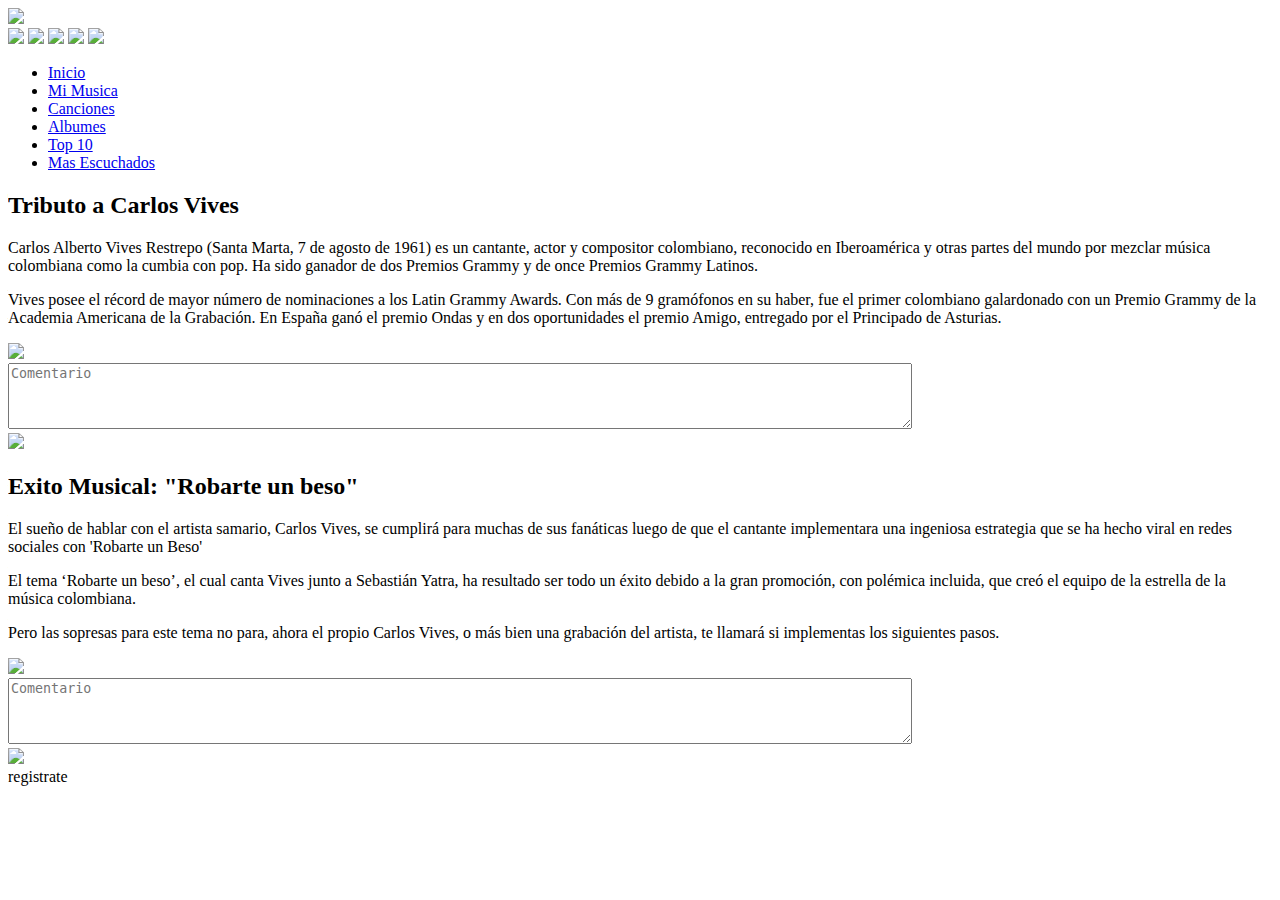
==== index.html @ f980f1a6 "Add files via upload" ====
<!DOCTYPE html>
<html>
  <head>
    <meta charset='utf-8'>
    <meta name='viewport' content='width=device-width initial-scale=1'>
    <meta name='mobile-web-app-capable' content='yes'>
    <link rel='stylesheet' href='css/bootstrap.min.css'>
    <link rel='stylesheet' href='css/estilos.css'>
    <script src='js/bootstrap.min.js'></script>
    <title>Musica</title>
  </head>
  <body class="encabezado-body">
    <header>
      <nav class="navbar barra-navegacion navbar-default">
        <div class="row">
          <div class="col-lg-9 col-md-9 col-sm-12 col-xs-12">
            <img class="logo-img" src="img/logoleon.svg">
          </div>
          <div class="col-lg-3 col-md-3 col-sm-12 col-xs-12 redes-sociales">
              <a href="#"><img class="img-social img-rounded" src="img/facebook.png"></a>
              <a href="#"><img class="img-social img-rounded" src="img/instagram.png"></a>
              <a href="#"><img class="img-social img-rounded" src="img/twitter.png"></a>
              <a href="#"><img class="img-social img-rounded" src="img/pinterest.png"></a>
              <a href="#"><img class="img-social img-rounded" src="img/youtube.png"></a>
          </div>
        </div>
      </nav>
    </header>
    <div class="row">
      <nav id="menu-principal" class="navbar navbar-default">
        <div class="col-lg-12">
          <ul class="nav nav-pills nav-justified navbar-default barra-1">
            <li><a href="#">Inicio</a></li>
            <li><a href="#">Mi Musica</a></li>
            <li><a href="#">Canciones</a></li>
            <li><a href="#">Albumes</a></li>
            <li><a href="#">Top 10</a></li>
            <li><a href="#">Mas Escuchados</a></li>
          </ul>
        </div>
      </nav>
    </div>
    <div class="row">
      <div class="col-lg-8 col-md-8 col-sm-12 col-xs-12 columna-principal">
        <div class="row">
          <div class="col-lg-7 col-md-7 col-sm-12 col-xs-12 columna-secundaria">
            <h2>Tributo a Carlos Vives</h2>
            <p>Carlos Alberto Vives Restrepo (Santa Marta, 7 de agosto de 1961) es un cantante, actor y compositor colombiano, reconocido en Iberoamérica y otras partes del mundo por mezclar música colombiana como la cumbia con pop. Ha sido ganador de dos Premios Grammy y de once Premios Grammy Latinos.
            </p>
            <p>Vives posee el récord de mayor número de nominaciones a los Latin Grammy Awards. Con más de 9 gramófonos en su haber, fue el primer colombiano galardonado con un Premio Grammy de la Academia Americana de la Grabación. En España ganó el premio Ondas y en dos oportunidades el premio Amigo, entregado por el Principado de Asturias.
            </p>
            <div class="row">
              <div class="form-group text-center comentarios col-lg-3 col-md-3 col-sm-3 col-xs-3">
                <img src="img/hombre.png">
              </div>
              <div class="form-group text-center comentarios col-lg-9 col-md-9">
                <textarea name="Comentario" rows="4" cols="110" placeholder="Comentario"></textarea>
              </div>
            </div>
          </div>
          <div class="col-lg-5 col-md-5 col-sm-12 col-xs-12 columna-secundaria">
            <img src="img/vives.jpg">
          </div>
        </div>
        <div class="row">
          <div class="col-lg-7 col-md-7 col-sm-12 col-xs-12 columna-secundaria">
            <h2>Exito Musical: "Robarte un beso"</h2>
            <p>El sueño de hablar con el artista samario, Carlos Vives, se cumplirá para muchas de sus fanáticas luego de que el cantante implementara una ingeniosa estrategia que se ha hecho viral en redes sociales con 'Robarte un Beso'
            </p>
            <p>El tema ‘Robarte un beso’, el cual canta Vives junto a Sebastián Yatra, ha resultado ser todo un éxito debido a la gran promoción, con polémica incluida, que creó el equipo de la estrella de la música colombiana.
            </p>
            <p>Pero las sopresas para este tema no para, ahora el propio Carlos Vives, o más bien una grabación del artista, te llamará si implementas los siguientes pasos.</p>
            <div class="row">
              <div class="form-group text-center comentarios col-lg-3 col-md-3 col-sm-3 col-xs-3">
                <img src="img/hombre.png">
              </div>
              <div class="form-group text-center comentarios col-lg-9 col-md-9">
                <textarea name="Comentario" rows="4" cols="110" placeholder="Comentario"></textarea>
              </div>
            </div>
          </div>
          <div class="col-lg-5 col-md-5 col-sm-12 col-xs-12 columna-secundaria">
            <img src="img/cancion.jpg">
          </div>
        </div>
      </div>
      <div class="col-lg-4 col-md-4 col-sm-12 col-xs-12 columna-2">
        <header class="titulo-text text-capitalize text-center">registrate</header>
      </div>
    </div>
  </body>
</html>
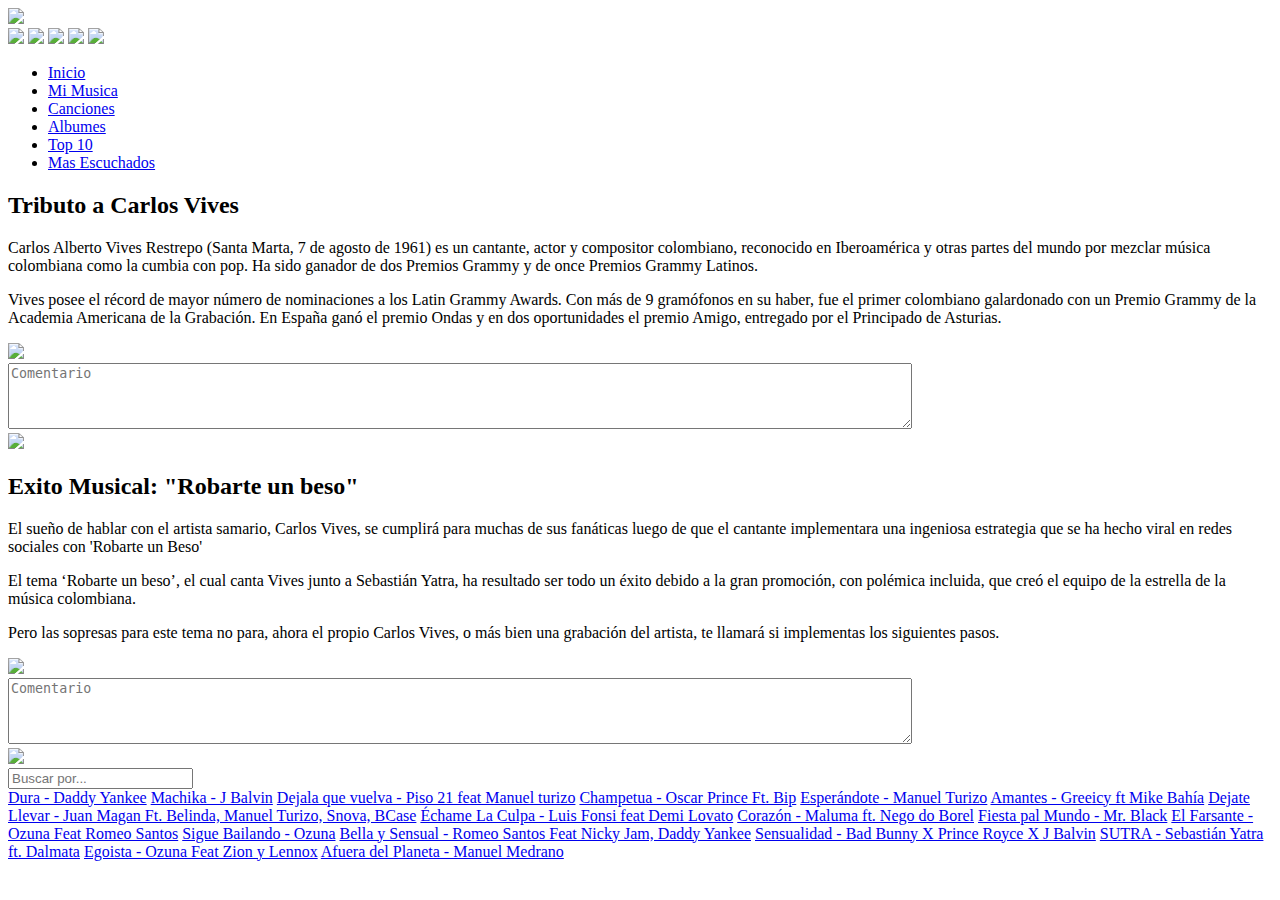
==== commit c2861d69: "Add files via upload" ====
--- a/index.html
+++ b/index.html
@@ -84,8 +84,34 @@
           </div>
         </div>
       </div>
-      <div class="col-lg-4 col-md-4 col-sm-12 col-xs-12 columna-2">
-        <header class="titulo-text text-capitalize text-center">registrate</header>
+      <div class="col-lg-4 col-md-4 columna-2">
+        <div class="columna-3">
+          <div class="input-group input-group-lg">
+            <span class="input-group-addon">
+              <span class="glyphicon glyphicon-search"></span>
+            </span>
+            <input class="form-control" type="text" placeholder="Buscar por...">
+          </div>
+        </div>
+        <div class="list-group espacio">
+          <a href="#" class="list-group-item">Dura - Daddy Yankee</a>
+          <a href="#" class="list-group-item">Machika - J Balvin</a>
+          <a href="#" class="list-group-item">Dejala que vuelva - Piso 21 feat Manuel turizo</a>
+          <a href="#" class="list-group-item">Champetua - Oscar Prince Ft. Bip</a>
+          <a href="#" class="list-group-item">Esperándote - Manuel Turizo</a>
+          <a href="#" class="list-group-item">Amantes - Greeicy ft Mike Bahía</a>
+          <a href="#" class="list-group-item">Dejate Llevar - Juan Magan Ft. Belinda, Manuel Turizo, Snova, BCase</a>
+          <a href="#" class="list-group-item">Échame La Culpa - Luis Fonsi feat Demi Lovato</a>
+          <a href="#" class="list-group-item">Corazón - Maluma ft. Nego do Borel</a>
+          <a href="#" class="list-group-item">Fiesta pal Mundo - Mr. Black</a>
+          <a href="#" class="list-group-item">El Farsante - Ozuna Feat Romeo Santos</a>
+          <a href="#" class="list-group-item">Sigue Bailando - Ozuna</a>
+          <a href="#" class="list-group-item">Bella y Sensual - Romeo Santos Feat Nicky Jam, Daddy Yankee</a>
+          <a href="#" class="list-group-item">Sensualidad - Bad Bunny X Prince Royce X J Balvin</a>
+          <a href="#" class="list-group-item">SUTRA - Sebastián Yatra ft. Dalmata</a>
+          <a href="#" class="list-group-item">Egoista - Ozuna Feat Zion y Lennox</a>
+          <a href="#" class="list-group-item">Afuera del Planeta - Manuel Medrano</a>
+        </div>
       </div>
     </div>
   </body>
